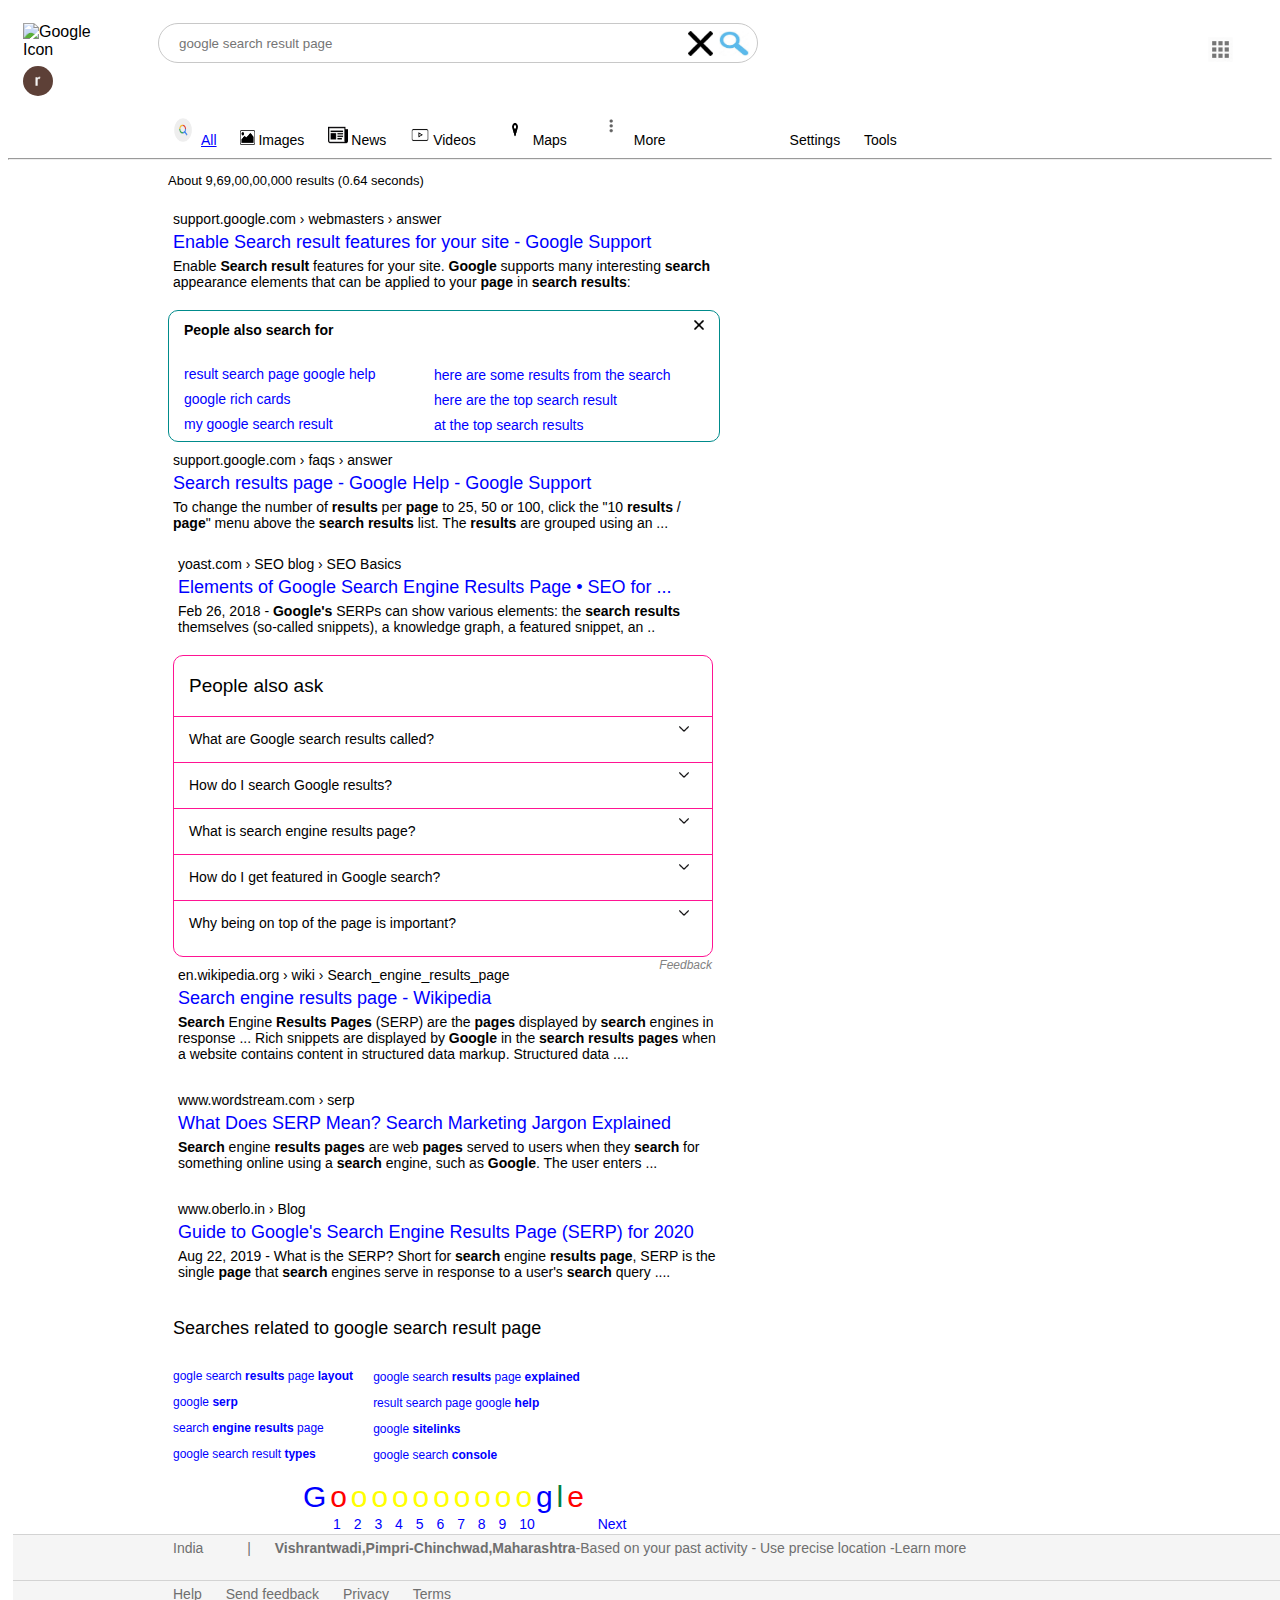
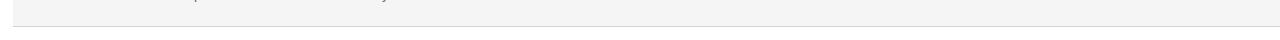
==== index.html @ 54783d76 "Update and rename Googlesearchpage.html to index.html" ====
<!DOCTYPE html>
	<head>
		<title>Google Search Result Page</title>
		<link  class="titleimage" rel="icon" href="/index.png" type="image/png"/>
			<link href="../css/style1.css" type="text/css" rel="stylesheet"/>
	</head>

	<body>
		
			<img id="googleicon" src="/googlelogo.png" alt="Google Icon"/>
			<form action="http://google.com">
				<input id="searchbar" type="search" name="search" placeholder="google search result page"/>
				<img id="cos" src="/images.png" alt="cross to clear" title="clear"/>
			</form>

			<img id="googleapps" src="/googleappicon.jfif" alt="Various Google Apps" title="Google apps"/>
			<img id="googleacc" src="/account.png" alt="Google Account" title="Google Account: rupesh chincholkar (rupeshchincholkar07@gmail.com)"/>
		
			<ul>
				<li id="a"><img class="Sicon" src="./search.png" alt="search icon"/>All</li>
				<li id="b"><img class="Iicon" src="/image1.png" alt="search icon"/>Images</li>
				<li id="b"><img class="Nicon" src="/news.png" alt="search icon"/>News</li>
				<li id="b"><img class="Vicon" src="/videos.png" alt="search icon"/>Videos</li>
				<li id="b"><img class="Micon" src="/map.png" alt="search icon"/>Maps</li>
				<li id="b"><img class="Dicon" src="/dot.png" alt="search icon"/>More</li>

				<li id="S">Settings</li>
				<li>Tools</li>
			</ul>
			<hr />
		
			<p id="fontsize">About 9,69,00,00,000 results (0.64 seconds)</p> 
		<div id="content">
		<ul>
			<li class="searchresult">support.google.com › webmasters › answer</li>
			<li class="searchresult" id="link"><a href="#">Enable Search result features for your site - Google Support</a></li>
			<li class="searchresult">Enable <b>Search result</b> features for your site. <b>Google</b> supports many interesting <b>search</b>
				 appearance elements that can be applied to your <b>page</b> in <b>search results</b>:</li>
		</ul>
		</div>
		
		<div id="alsosearch">
			<div id="search">
			<p><b>People also search for</b></p>
			<img class="cross" src="/images.png" alt="Remove Box by clicking cross"/>
			</div>
			<div id="col1">
				<p><a href="#">result search page google help</a></p>
				<p><a href="#">google rich cards</a></p>
				<p><a href="#">my google search result</a></p>
			</div>
			<div id="col2">
				<p><a href="#">here are some results from the search</a></p>
				<p><a href="#">here are the top search result</a></p>
				<p><a href="#">at the top search results</a></p>
			</div>
		</div>	
			
		<div id="content">
		<ul>
			<li class="searchresult">support.google.com › faqs › answer</li>
			<li class="searchresult" id="link"><a href="#">Search results page - Google Help - Google Support</a></li>
			<li class="searchresult">To change the number of <b>results</b> per <b>page</b> to 25, 50 or 100, click the "10 <b>results</b> / <b>page</b>"
				 menu above the <b>search results</b> list. The <b>results</b> are grouped using an ...</li>
		</ul>
		<div>
		
		<div id="content">
		<ul>
			<li class="searchresult">yoast.com › SEO blog › SEO Basics</li>
			<li class="searchresult" id="link"><a href="#">Elements of Google Search Engine Results Page • SEO for ...</a></li>
			<li class="searchresult">Feb 26, 2018 - <b>Google's</b> SERPs can show various elements: the <b>search results</b> themselves
				 (so-called snippets), a knowledge graph, a featured snippet, an ..</li>
		</ul>
		</div>

		<div id="table">
			<div id="row0">
			<p>People also ask</p>
			</div>
			<div id="rows">
			<p >What are Google search results called?</p>
			<img class="down" src="/image.png" alt="drop down arrow" />
			</div>
			<div id="rows">
			<p>How do I search Google results?</p>
			<img class="down" src="/image.png" alt="drop down arrow" />
			</div>
			<div id="rows">
			<p>What is search engine results page?</p>
			<img class="down" src="/image.png" alt="drop down arrow" />
			</div>
			<div id="rows">
			<p>How do I get featured in Google search?</p>
			<img class="down" src="/image.png" alt="drop down arrow" />
			</div>
			<div id="rows">
			<p>Why being on top of the page is important?</p>
			<img class="down" src="/image.png" alt="drop down arrow" />
			</div>
			<div class="Feed">
			<p><i>Feedback</i></p>
			</div>
		</div>

		<div id="content">
		<ul>
			<li class="searchresult">en.wikipedia.org › wiki › Search_engine_results_page</li>
			<li class="searchresult" id="link"><a href="#">Search engine results page - Wikipedia</a></li>
			<li class="searchresult"><b>Search</b> Engine <b>Results Pages</b> (SERP) are the <b>pages</b> displayed by <b>search</b> engines in
				 response ... Rich snippets are displayed by <b>Google</b> in the <b>search results pages</b> when a
				 website contains content in structured data markup. Structured data ....</li>
		</ul>
		</div>
		
		<div id="content">
		<ul>
			<li class="searchresult">www.wordstream.com › serp</li>
			<li class="searchresult" id="link"><a href="#">What Does SERP Mean? Search Marketing Jargon Explained</a></li>
			<li class="searchresult"><b>Search</b> engine <b>results pages</b> are web <b>pages</b> served to users when they <b>search</b> for
				 something online using a <b>search</b> engine, such as <b>Google</b>. The user enters ...</li>
		</ul>
		</div>
		
		<div id="content">
		<ul>
			<li class="searchresult">www.oberlo.in › Blog</li>
			<li class="searchresult" id="link"><a href="#">Guide to Google's Search Engine Results Page (SERP) for 2020</a></li>
			<li class="searchresult">Aug 22, 2019 - What is the SERP? Short for <b>search</b> engine <b>results page</b>, SERP is the
				 single <b>page</b> that <b>search</b> engines serve in response to a user's <b>search</b> query ....</li>
		</ul>
		</div>
		
		<div id="bottom">
			<div id="row0a">
			<p>Searches related to google search result page</p>
			</div>
			
			<div id="col1a">
				<p><a href="#">gogle search <b>results</b> page <b>layout</b></a></p>
				<p><a href="#">google <b>serp</b></a></p>
				<p><a href="#">search <b>engine results</b> page</a></p>
				<p><a href="#">google search result <b>types</b></a></p>
			</div>
			<div id="col2a">
				<p><a href="#">google search <b>results</b> page <b>explained</b></a></p>
				<p><a href="#">result search page google <b>help</b></a></p>
				<p><a href="#">google <b>sitelinks</b></a></p>
				<p><a href="#">google search <b>console</b></a></p>
			</div>
		</div>
			
			<div id="google">
				<ul>
					<li class="google-letter" id="G">G</li>
					<li class="google-letter" id="fo">o</li>
					<li class="google-letter" id="o">o</li>
					<li class="google-letter" id="o">o</li>
					<li class="google-letter" id="o">o</li>
					<li class="google-letter" id="o">o</li>
					<li class="google-letter" id="o">o</li>
					<li class="google-letter" id="o">o</li>
					<li class="google-letter" id="o">o</li>
					<li class="google-letter" id="o">o</li>
					<li class="google-letter" id="o">o</li>
					<li class="google-letter" id="G">g</li>
					<li class="google-letter" id="l">l</li>
					<li class="google-letter" id="fo">e</li>
				</ul>
			
				<ul class="nav">
					<li id="no"><a href="index.html">1</a></li>
					<li id="no"><a href="index2.html">2</a></li>
					<li id="no"><a href="index3.html">3</a></li>
					<li id="no"><a href="index4.html">4</a></li>
					<li id="no"><a href="index5.html">5</a></li>
					<li id="no"><a href="#">6</a></li>
					<li id="no"><a href="#">7</a></li>
					<li id="no"><a href="#">8</a></li>
					<li id="no"><a href="#">9</a></li>
					<li id="no"><a href="#">10</a></li>
					<li id="next"><a href="#">Next</a></li>
				</ul>
			</div>
		
			<div class="footer1">
				<ul>
					<li class="footerlinks">India<li>
					<li class="footerlinks">|</li>
					<li id="bullet" class="footerlinks"><b>Vishrantwadi,Pimpri-Chinchwad,Maharashtra</b>-Based on your past activity - Use precise location -Learn more</li>
				</ul>
			</div>
			<div class="footer2">
				<ul>
					<li><a class="footerlinks">Help</a></li>
					<li><a class="footerlinks">Send feedback</a></li>
					<li><a class="footerlinks">Privacy</a></li>
					<li><a class="footerlinks">Terms</a></li>
				</ul>
			
			</div>
		
	</body>
<html>
---- css/style1.css ----
body{
			cursor:pointer;
			font-family:Arial, Verdana,sans-serif;}
		.titleimage{
				border-radius:40px;
				width:60px;
				height:40px;}
		#googleicon{
				float:left;
				width:90px;
				height:35px;
				margin-top:15px;
				margin-left:15px;
				padding-right:45px;}
		#searchbar{
				float:left;
				border-radius:20px;
				border:1px solid rgb(200,200,200);
				padding-left:20px;
				width:600px;
				height:40px;
				margin-top:15px;}
		#searchbar{
				background-size:30px 25px;
				background-image: url("../index.jfif");
				background-repeat:no-repeat;
				background-position:560px center;}

		#cos{
			width:25px;
			height:25px;
			position:relative;
			top:23px;
			right:70px;}
		#googleapps{
				
				width:25px;
				height:25px;
				
				margin-left:450px;}
		#googleacc{
				border-radius:30px;
				width:30px;
				height:30px;
				margin-left:15px;}
		hr{
			color:1px solid rgb(211,211,211);}
		ul{
			margin-bottom:10px;
			font-size:14px;
			margin-top:5px;
			margin-left:100px;}
		li{
			padding-bottom:5px;
			padding-left:20px;
			display:inline;}
		.Sicon{
			margin-right:3px;
			width:30px;
			height:30px;}
		.Iicon{
			margin-right:3px;
			width:15px;
			height:15px;}
		.Nicon{
			margin-right:3px;
			width:20px;
			height:20px;}
		.Vicon{
			margin-right:3px;
			width:20px;
			height:20px;}
		.Micon{
			margin-right:3px;
			width:30px;
			height:30px;}
		.Dicon{
			margin-right:3px;
			width:40px;
			height:40px;}
		#a{
			margin-bottom:10px;
			text-decoration:underline;
			color:blue;}	
		#b{
			margin-bottom:30px;}
		
		#S{
			margin-left:100px;}
		
		#content{
				padding:5px;
				width:700px;}
		
		#alsosearch{
				width:550px;
				height:130px;
				margin-left:160px;
				border:1px solid darkcyan;
				border-radius:10px;}
		.cross{
				width:10px;
				height:10px;
				position:relative;
				bottom:30px;
				left:510px;}
		
		#search{
				height:30px;
				line-height:0.8em;
				padding-left:15px;
				font-size:14px;}
		#col1{
			float:left;
			line-height:0.8em;
			padding-left:15px;
			font-size:14px;
			width:250px;}
		#col2{
			padding-top:1px;
			font-size:14px;
			line-height:0.8em;}
		
		#fontsize{
				margin-left:160px;
				font-size:13px;}
		.searchresult{
				display:block;}
		#link{
			font-size:18px;}
		a{
			color:rgb(0,0,255);
			text-decoration:none;}
		a:hover{
				text-decoration:underline;}
		a:active{
				color:rgb(0,0,255);}
		#table{
				font-size:19px;
				margin-left:160px;
				border:1px solid deeppink;
				height:300px;
				border-radius:10px;}
		
		#row0{
			border-radius:10px;
			padding-left:15px;}
		#rows{
			height:45px;
			font-size:14px;
			padding-left:15px;
			border-top:1px solid deeppink;}
		.down{
			width:10px;	
			height:10px;
			position:relative;
			left:490px;
			bottom:40px;}
		.Feed{
			color:rgb(130,130,130);
			text-align:right;
			font-size:12px;}
		.Feed:hover{
				text-decoration:underline;}
		#row0a{
			font-size:18px;
			margin-left:160px;}

		#col1a{
			float:left;
			font-size:12px;
			margin-left:160px;
			margin-right:20px;}
		
		
		#col2a{
			padding:1px;
			font-size:12px;
			margin-left:150px;}
		#google{
				margin-left:150px;}

		.google-letter{
					font-size:30px;
					text-align:center;
					padding:0px;
					margin:0px;}
		#G{
			color:rgb(0,0,255);}
		#fo{
			color:rgb(255,0,0);}
		#o{
			color:rgb(255,255,0);}

		#l{
			color:rgb(0,128,64);}
		.nav{
			line-height:0em;
			padding:0px;
			margin-left:170px;}
		
		#no{
			font-size:14px; 
			padding:0px;
			margin-right:9px;}
		#next{
			font-size:14px; 
			margin-left:30px;}
		.footer1{
				padding:0px;
				margin-top:10px;
				width:190%;
				height:45px;
				border-top:1px solid rgb(211,211,211);
				background-color:rgb(245,245,245);}
		.footer2{	
				padding:0px;
				width:190%;
				height:45px;
				border-top:1px solid rgb(211,211,211);
				border-bottom:1px solid rgb(211,211,211);
				background-color:rgb(245,245,245);}
		.footerlinks{
				color:rgb(111,111,111);}
		li#bullet{
				list-style-type:disc;}
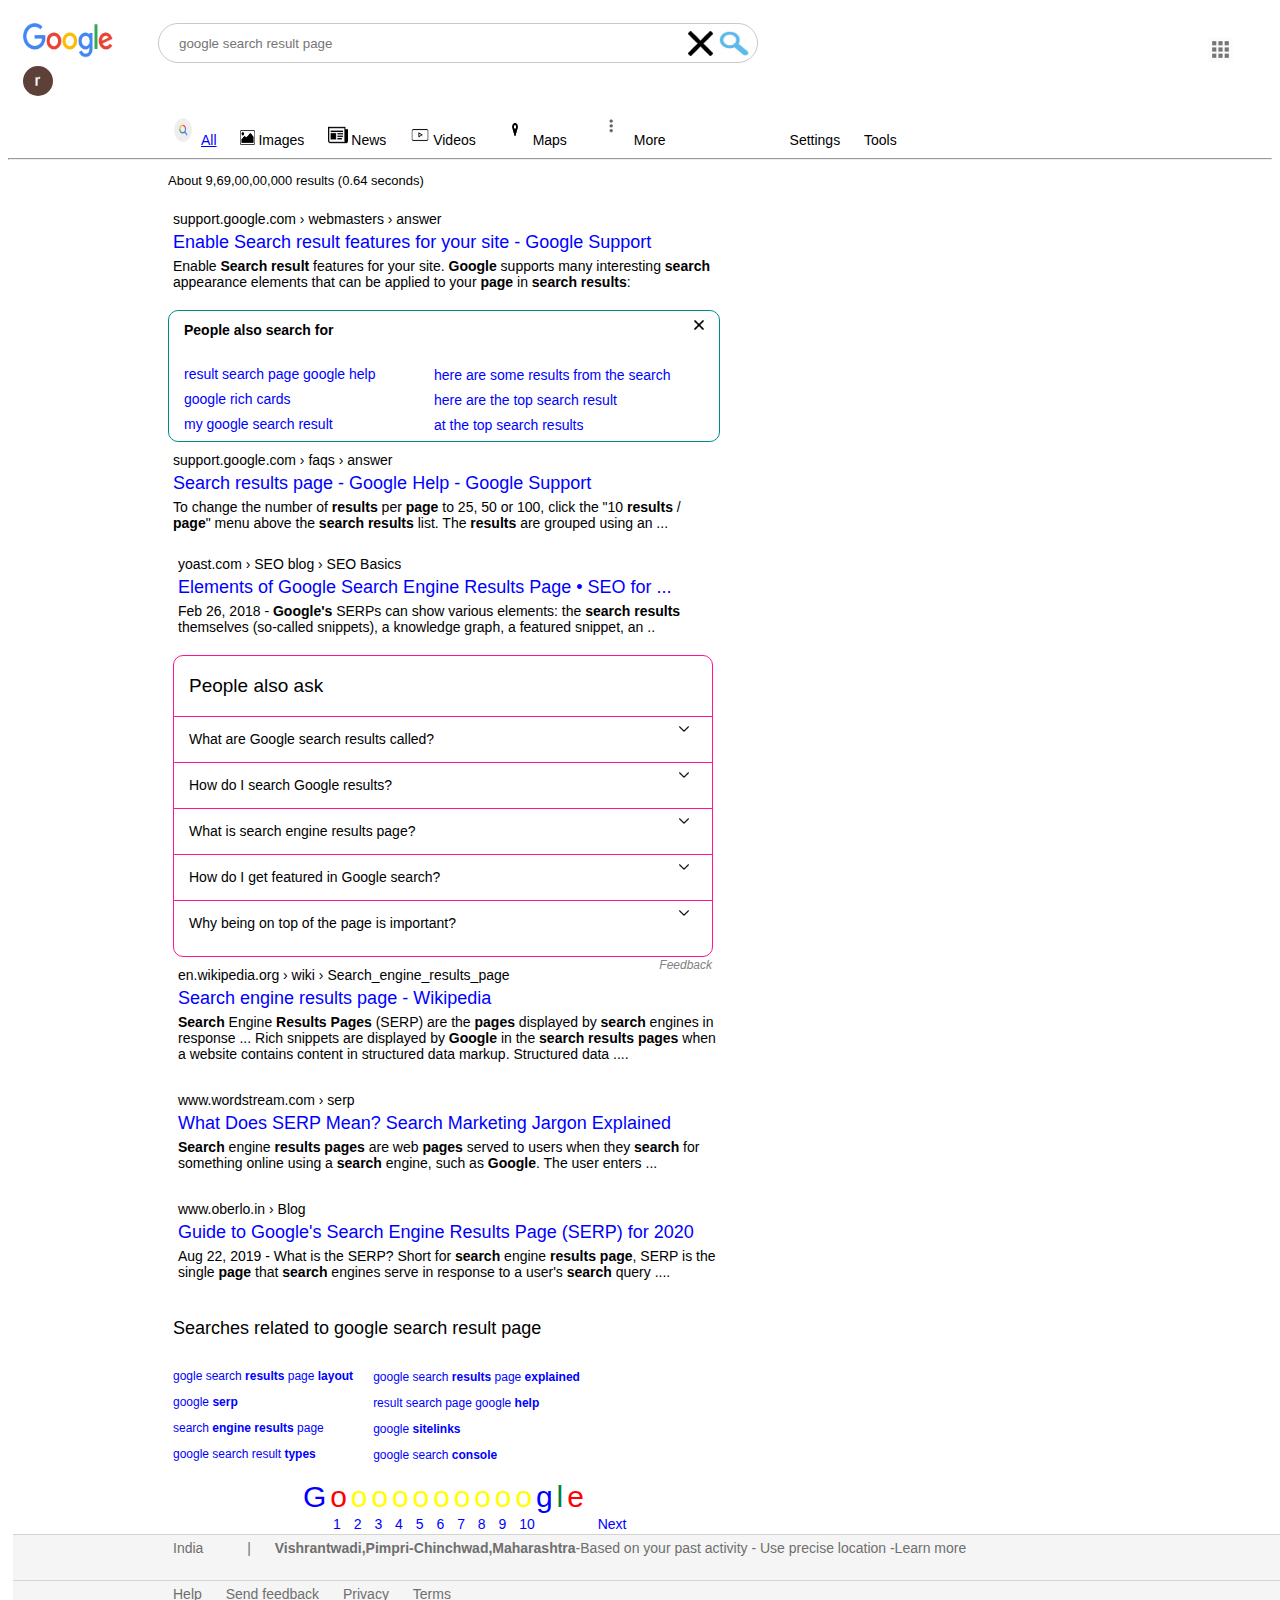
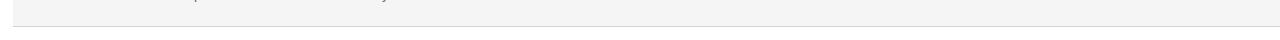
==== commit 2c2321dc: "Update index.html" ====
--- a/index.html
+++ b/index.html
@@ -1,28 +1,28 @@
 <!DOCTYPE html>
 	<head>
 		<title>Google Search Result Page</title>
-		<link  class="titleimage" rel="icon" href="/index.png" type="image/png"/>
-			<link href="../css/style1.css" type="text/css" rel="stylesheet"/>
+		<link  class="titleimage" rel="icon" href="index.png" type="image/png"/>
+			<link href="css/style1.css" type="text/css" rel="stylesheet"/>
 	</head>
 
 	<body>
 		
-			<img id="googleicon" src="/googlelogo.png" alt="Google Icon"/>
+			<img id="googleicon" src="googlelogo.png" alt="Google Icon"/>
 			<form action="http://google.com">
 				<input id="searchbar" type="search" name="search" placeholder="google search result page"/>
-				<img id="cos" src="/images.png" alt="cross to clear" title="clear"/>
+				<img id="cos" src="images.png" alt="cross to clear" title="clear"/>
 			</form>
 
-			<img id="googleapps" src="/googleappicon.jfif" alt="Various Google Apps" title="Google apps"/>
-			<img id="googleacc" src="/account.png" alt="Google Account" title="Google Account: rupesh chincholkar (rupeshchincholkar07@gmail.com)"/>
+			<img id="googleapps" src="googleappicon.jfif" alt="Various Google Apps" title="Google apps"/>
+			<img id="googleacc" src="account.png" alt="Google Account" title="Google Account: rupesh chincholkar (rupeshchincholkar07@gmail.com)"/>
 		
 			<ul>
-				<li id="a"><img class="Sicon" src="./search.png" alt="search icon"/>All</li>
-				<li id="b"><img class="Iicon" src="/image1.png" alt="search icon"/>Images</li>
-				<li id="b"><img class="Nicon" src="/news.png" alt="search icon"/>News</li>
-				<li id="b"><img class="Vicon" src="/videos.png" alt="search icon"/>Videos</li>
-				<li id="b"><img class="Micon" src="/map.png" alt="search icon"/>Maps</li>
-				<li id="b"><img class="Dicon" src="/dot.png" alt="search icon"/>More</li>
+				<li id="a"><img class="Sicon" src="search.png" alt="search icon"/>All</li>
+				<li id="b"><img class="Iicon" src="image1.png" alt="search icon"/>Images</li>
+				<li id="b"><img class="Nicon" src="news.png" alt="search icon"/>News</li>
+				<li id="b"><img class="Vicon" src="videos.png" alt="search icon"/>Videos</li>
+				<li id="b"><img class="Micon" src="map.png" alt="search icon"/>Maps</li>
+				<li id="b"><img class="Dicon" src="dot.png" alt="search icon"/>More</li>
 
 				<li id="S">Settings</li>
 				<li>Tools</li>
@@ -42,7 +42,7 @@
 		<div id="alsosearch">
 			<div id="search">
 			<p><b>People also search for</b></p>
-			<img class="cross" src="/images.png" alt="Remove Box by clicking cross"/>
+			<img class="cross" src="images.png" alt="Remove Box by clicking cross"/>
 			</div>
 			<div id="col1">
 				<p><a href="#">result search page google help</a></p>
@@ -80,23 +80,23 @@
 			</div>
 			<div id="rows">
 			<p >What are Google search results called?</p>
-			<img class="down" src="/image.png" alt="drop down arrow" />
+			<img class="down" src="image.png" alt="drop down arrow" />
 			</div>
 			<div id="rows">
 			<p>How do I search Google results?</p>
-			<img class="down" src="/image.png" alt="drop down arrow" />
+			<img class="down" src="image.png" alt="drop down arrow" />
 			</div>
 			<div id="rows">
 			<p>What is search engine results page?</p>
-			<img class="down" src="/image.png" alt="drop down arrow" />
+			<img class="down" src="image.png" alt="drop down arrow" />
 			</div>
 			<div id="rows">
 			<p>How do I get featured in Google search?</p>
-			<img class="down" src="/image.png" alt="drop down arrow" />
+			<img class="down" src="image.png" alt="drop down arrow" />
 			</div>
 			<div id="rows">
 			<p>Why being on top of the page is important?</p>
-			<img class="down" src="/image.png" alt="drop down arrow" />
+			<img class="down" src="image.png" alt="drop down arrow" />
 			</div>
 			<div class="Feed">
 			<p><i>Feedback</i></p>
